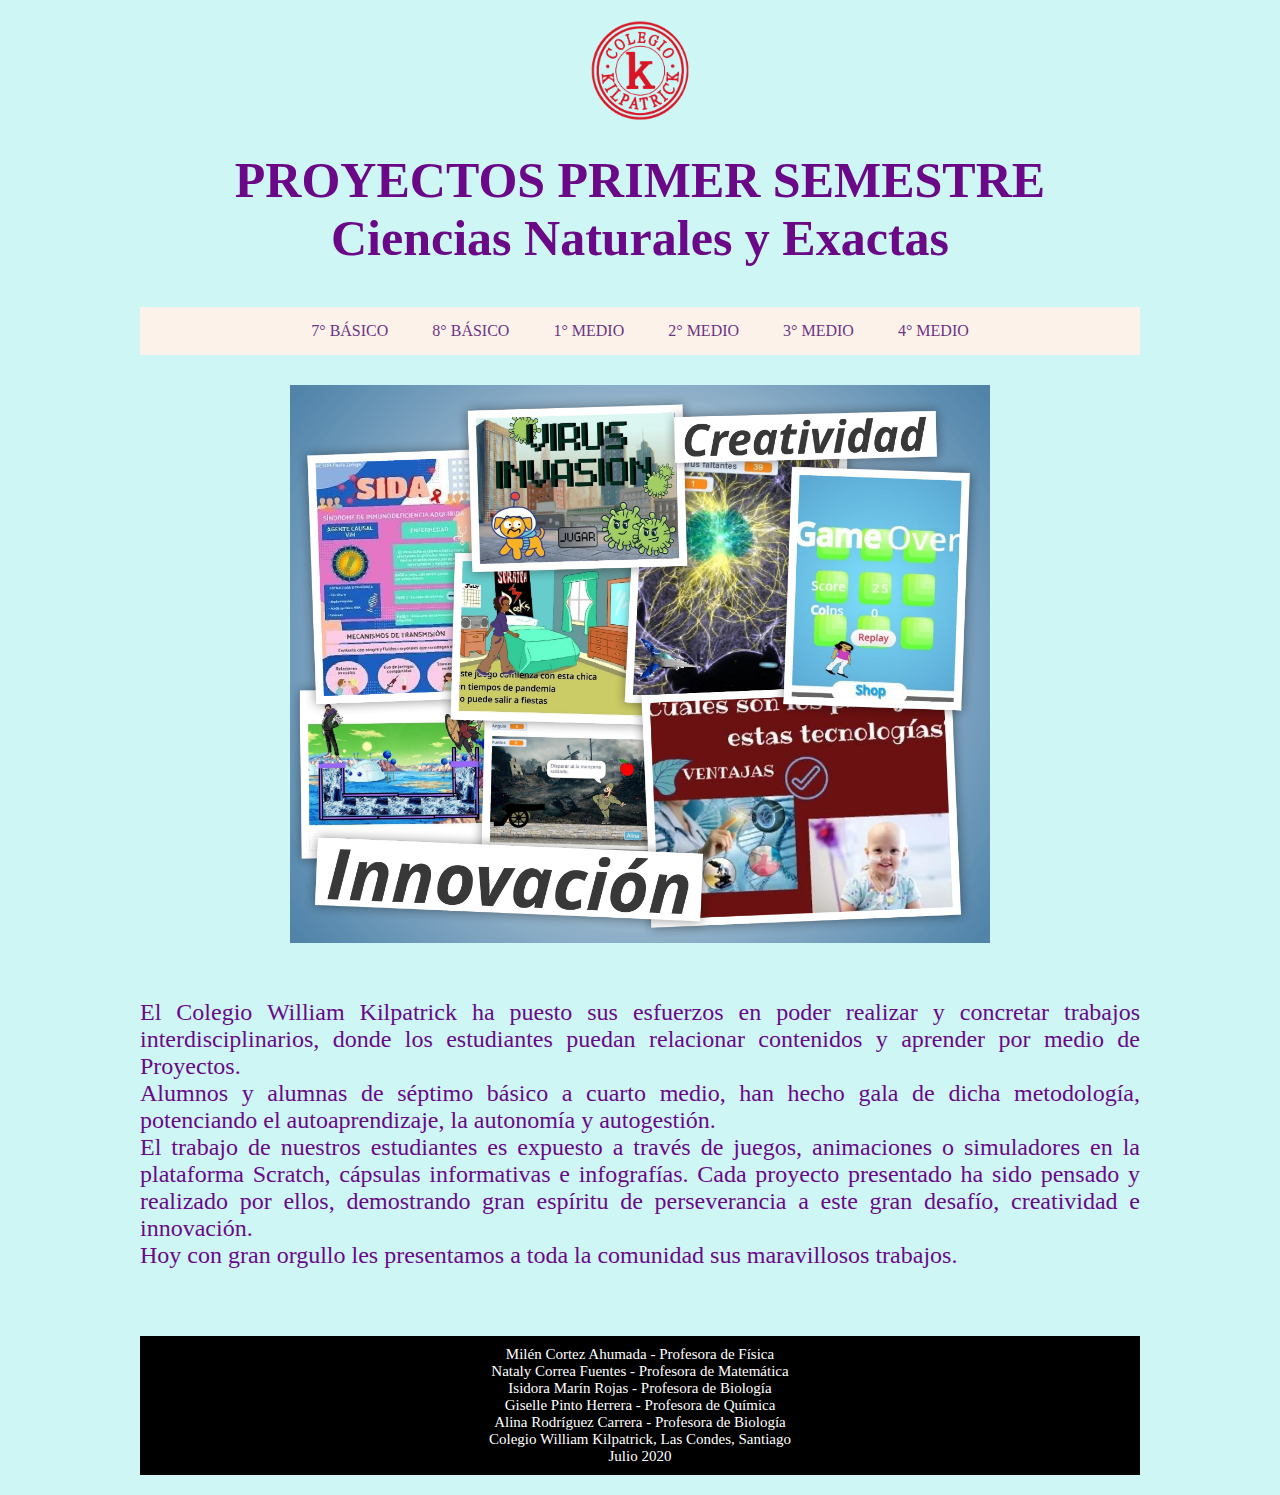
==== index.html @ eb7f9849 "Update index.html" ====
<html>
<head>
  <meta charset="utf-8">
  <meta name="viewport" content="width=device-width">
  <title>Proyectos Primer Semestre</title>
  <link rel="shortcut icon" type="image/x-icon" href="imagenes/logo_kilpi.png">
  <link rel="stylesheet" type="text/css" href="css/estilos.css"/>
  <meta name="viewport" content="initial-scale=1, maximum-scale=1">
</head>

<body>
	
<div class="contenedor">
		<header>
			<div class="logo_kilpi"> <img align="center" src="imagenes/logo_kilpi.png"  alt="Logo Kilpatrick" title="Logo Kilpatrick" width="100" style="display:block"/> </div>
			<div> <h2> <p align="center"> PROYECTOS PRIMER SEMESTRE </br> Ciencias Naturales y Exactas </h2> </div>
		
		
		<nav class="navegacion">
			<ul class="menu" >
								
				<li> <a href="#"> 7° BÁSICO </a>
					<ul class="submenu">
						<li> <a href="7.html" target="_blank"> Proyecto de Física </a> </li>
					</ul>
				 </li>
			
				<li> <a href="#"> 8° BÁSICO </a>
					<ul class="submenu">
						<li> <a href="8.html" target="_blank"> Proyectos Juegos Covid-19 </a> </li>
					</ul>
				 </li>
				
				<li> <a href="#"> 1° MEDIO </a>
					<ul class="submenu">
						<li> <a href="1.html" target="_blank"> Proyectos Juegos Covid-19 </a> </li>
					</ul>
				</li>
				<li> <a href="#"> 2° MEDIO </a> 
					<ul class="submenu">
						<li> <a href="2.html" target="_blank"> Proyectos Juegos Covid-19 </a> </li>
					</ul>
				</li>
				
				</li>
				<li> <a href="#"> 3° MEDIO </a> 
					<ul class="submenu">
						<li> <a href="3.html" target="_blank"> Proyecto Interdisciplinario: Electivo Físca y Matemática </a> </li>
						<li> <a href="3-2.html" target="_blank"> Proyecto Ciencias para la Ciudadanía </a> </li>
					</ul>
				</li>
				
				</li>
				<li> <a href="#"> 4° MEDIO </a> 
					<ul class="submenu">
						<li> <a href="4.html" target="_blank"> Proyecto Biotecnología </a> </li>
					</ul>
				</li>
			</ul>
		</nav>
		</header>
				
	<div class="portada"> <img align="center" src="imagenes/portada.jpg"  width="700" style="display:block"/> </div>
</br>	
</br>
<div> <p align="justify"> <FONT FACE="VERDANA" SIZE=5 COLOR="#6A0888"> El Colegio William Kilpatrick ha puesto sus esfuerzos en poder realizar y concretar trabajos interdisciplinarios, donde los estudiantes puedan relacionar contenidos y aprender por medio de Proyectos.
</br>
Alumnos y alumnas  de séptimo básico a cuarto medio, han hecho gala de dicha metodología, potenciando el autoaprendizaje, la autonomía y autogestión.
</br>
El trabajo de nuestros estudiantes es expuesto a través de juegos, animaciones o simuladores en la plataforma Scratch, cápsulas informativas e infografías. Cada proyecto presentado ha sido pensado y realizado por ellos, demostrando gran espíritu de perseverancia a este gran desafío, creatividad e innovación. 
</br>
Hoy con gran orgullo les presentamos a toda la comunidad sus maravillosos trabajos. </P>			
</div>
</br>
		


	<footer>
		<p align="center"> Milén Cortez Ahumada - Profesora de Física </p>
		<p align="center"> Nataly Correa Fuentes - Profesora de Matemática </p>
		<p align="center"> Isidora Marín Rojas - Profesora de Biología </p>
		<p align="center"> Giselle Pinto Herrera - Profesora de Química </p>
		<p align="center"> Alina Rodríguez Carrera - Profesora de Biología </p>
		<p align="center"> Colegio William Kilpatrick, Las Condes, Santiago </p>
		<p align="center"> Julio 2020 </p>
	</footer>
	
</div>	

 </body>
</html>
---- css/estilos.css ----
/* toda la página */
*{
	margin:0;
	padding:0;
	}

/*imagenes*/	
img{
	display:block;
	margin:auto;
	}

/*fondo*/
	
body {
	background:#CEF6F5;
	}

/* título */

header {
		margin:auto;
		width:90%;
		}
		
header h2 {
		color:#6A0888;
		clear:both;
		padding:10px 0px;
		text-align:center;
		margin:20px auto;
		font-family:cursive;
		font-size:50px;
		font-style;oblique;
		}
		
ul, ol {
		list-style:none;
		}


	
header, .main, footer{
					width:90%;
					max-width:1000px;
					margin:20px auto;		
					}
/*menú */

.navegacion{
			width:1000px;
			margin:30px auto;
			background:#FDF2E9;
			text-align: center;
            }

.navegacion ul {
              list-style: none;
			  }

.menu > li {
			position:relative;
			display:inline-block;
			}

.menu > li > a{
				display:block;
				padding: 15px 20px;
				background: #FDF2E9;
				color:#6C3483;	
				font-family:fantasy;				
				text-decoration:none;
				justify-content: space-evenly;
				}

.menu li a:hover {
				  color: #F1948A;
				  transition: all .3s;
				  }
						
/* SUB MENÚ */

.submenu {
				background: #FDF2E9;
				position:absolute;
				width:150%;
				visibility:hidden;
				opacity:0;
				transition:opacity 1.5s;
			  }

.submenu ul {
              list-style:none; 
			   }
				  
.submenu > li > a{
				display:block;
				padding:15px;
				color:black;
				font-family:fantasy;
				text-decoration:none;
				}
				  
.menu li:hover .submenu {
						visibility:visible;
						opacity:1;
						}
			  

/* CUADROS */
						
.main .articles {
				width:68.5%;
				margin-right:1.5%;
				float:left;
				}

.main .articles article {
				padding:30px;
				margin-bottom:20px;
				}


div > p {					width:90%;
					max-width:1000px;
margin:20px auto}

aside {
		width:30%;
		background:;
		float:left;
		padding:20px;
		box-sizing:border-box;
	  }
			
footer {
		background:black;
		color:white;
		clear:both;
		padding:10px 0px;
		font-size:15px;
		text-align:center;
       }

/* TABLAS */

/*table { 
    width:90%;
	border-spacing: 1px 5px;
    border-collapse: separate;
}
td { 
    padding: 2px;
}*/


/* *{
	margin:0;
	padding:0;
} */
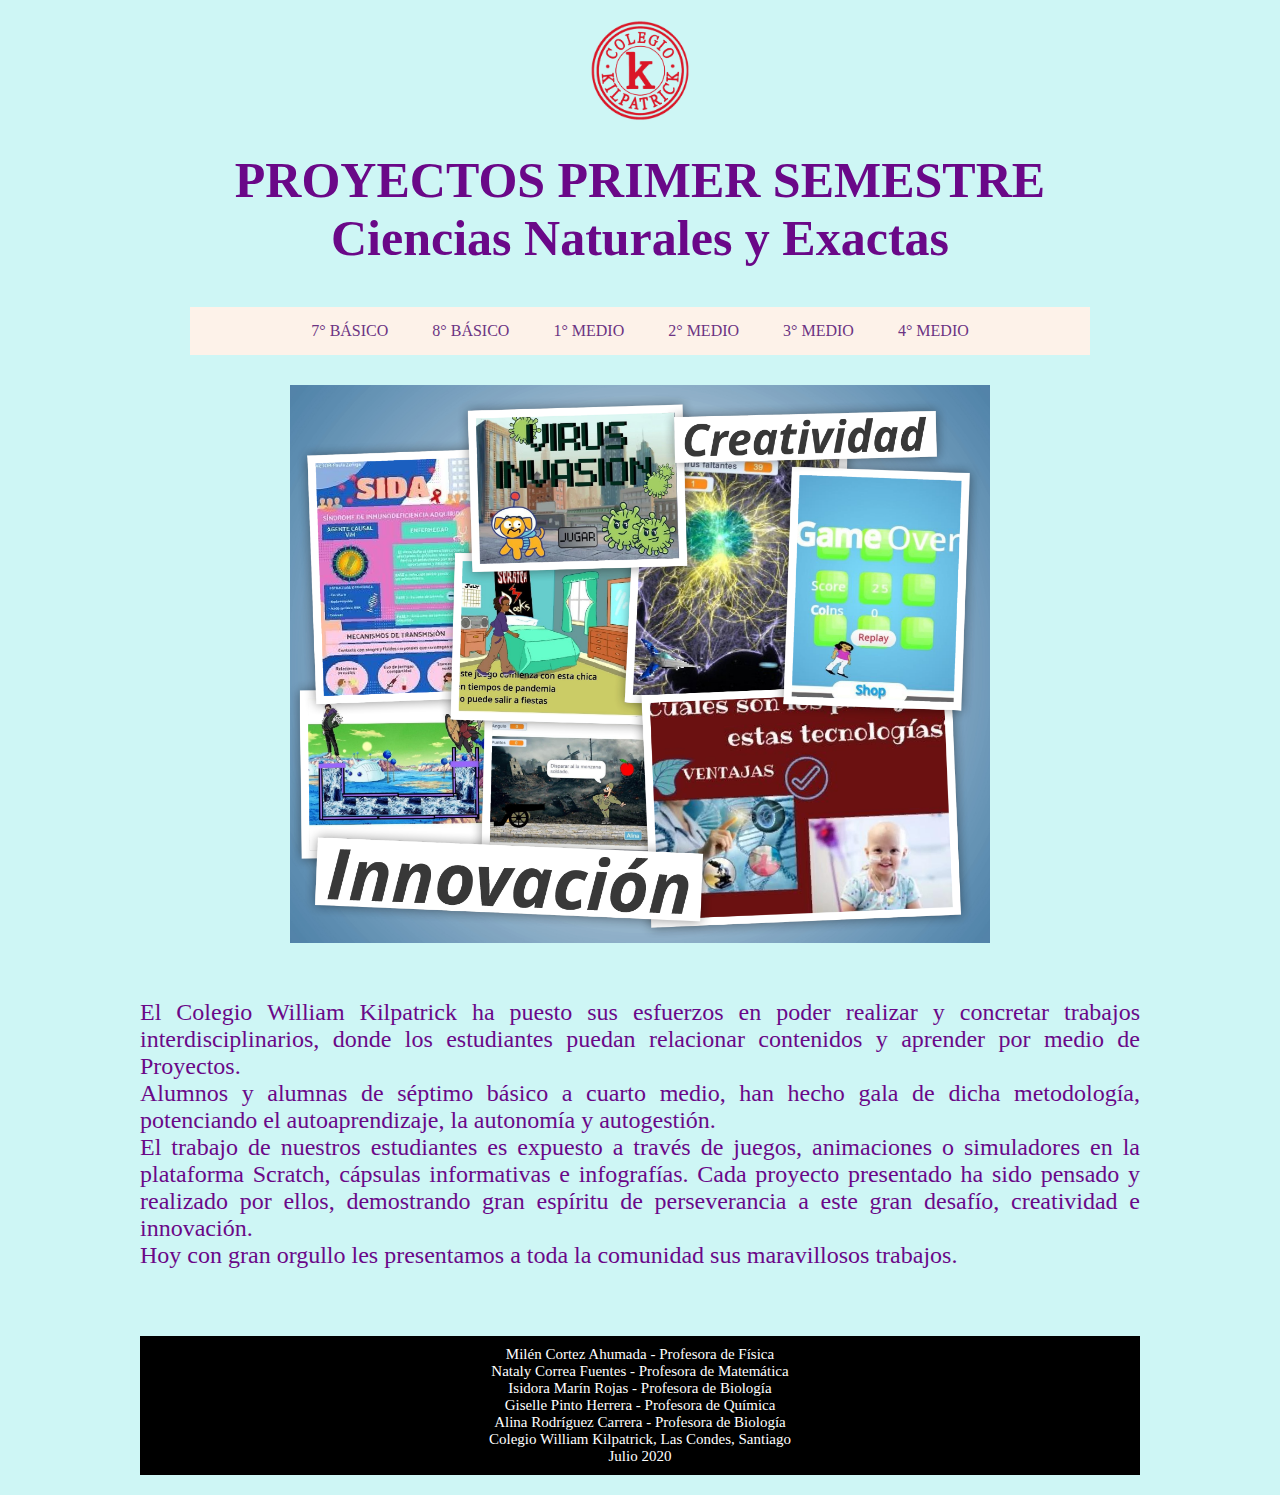
==== commit dbfe0ebc: "Create index.html" ====
--- a/index.html
+++ b/index.html
@@ -1,4 +1,4 @@
-
+<!DOCTYPE html>
 <html>
 <head>
   <meta charset="utf-8">
@@ -17,7 +17,7 @@
 			<div> <h2> <p align="center"> PROYECTOS PRIMER SEMESTRE </br> Ciencias Naturales y Exactas </h2> </div>
 		
 		
-		<nav class="navegacion">
+		<nav class="navegacion" width="90%" max-width="1000px" >
 			<ul class="menu" >
 								
 				<li> <a href="#"> 7° BÁSICO </a>
@@ -61,7 +61,7 @@
 		</nav>
 		</header>
 				
-	<div class="portada"> <img align="center" src="imagenes/portada.jpg"  width="700" style="display:block"/> </div>
+	<div class="portada" width="90%" max-width="1000px"> <img align="center" src="imagenes/portada.jpg"  width="700" style="display:block"/> </div>
 </br>	
 </br>
 <div> <p align="justify"> <FONT FACE="VERDANA" SIZE=5 COLOR="#6A0888"> El Colegio William Kilpatrick ha puesto sus esfuerzos en poder realizar y concretar trabajos interdisciplinarios, donde los estudiantes puedan relacionar contenidos y aprender por medio de Proyectos.
@@ -90,4 +90,3 @@
 
  </body>
 </html>
-
--- a/css/estilos.css
+++ b/css/estilos.css
@@ -3,6 +3,11 @@
 	margin:0;
 	padding:0;
 	}
+
+viewport{
+	    zoom: 1.0;
+		width: device-width;
+}
 
 /*imagenes*/	
 img{
@@ -48,7 +53,8 @@
 /*menú */
 
 .navegacion{
-			width:1000px;
+			width:90%;
+			max-width:1000px;
 			margin:30px auto;
 			background:#FDF2E9;
 			text-align: center;
@@ -110,8 +116,8 @@
 /* CUADROS */
 						
 .main .articles {
-				width:68.5%;
-				margin-right:1.5%;
+				width:90%;
+				max-width:1000px;
 				float:left;
 				}
 
@@ -121,9 +127,10 @@
 				}
 
 
-div > p {					width:90%;
-					max-width:1000px;
-margin:20px auto}
+div > p {					
+		width:90%;
+		max-width:1000px;
+		margin:20px auto}
 
 aside {
 		width:30%;
@@ -141,20 +148,3 @@
 		font-size:15px;
 		text-align:center;
        }
-
-/* TABLAS */
-
-/*table { 
-    width:90%;
-	border-spacing: 1px 5px;
-    border-collapse: separate;
-}
-td { 
-    padding: 2px;
-}*/
-
-
-/* *{
-	margin:0;
-	padding:0;
-} */
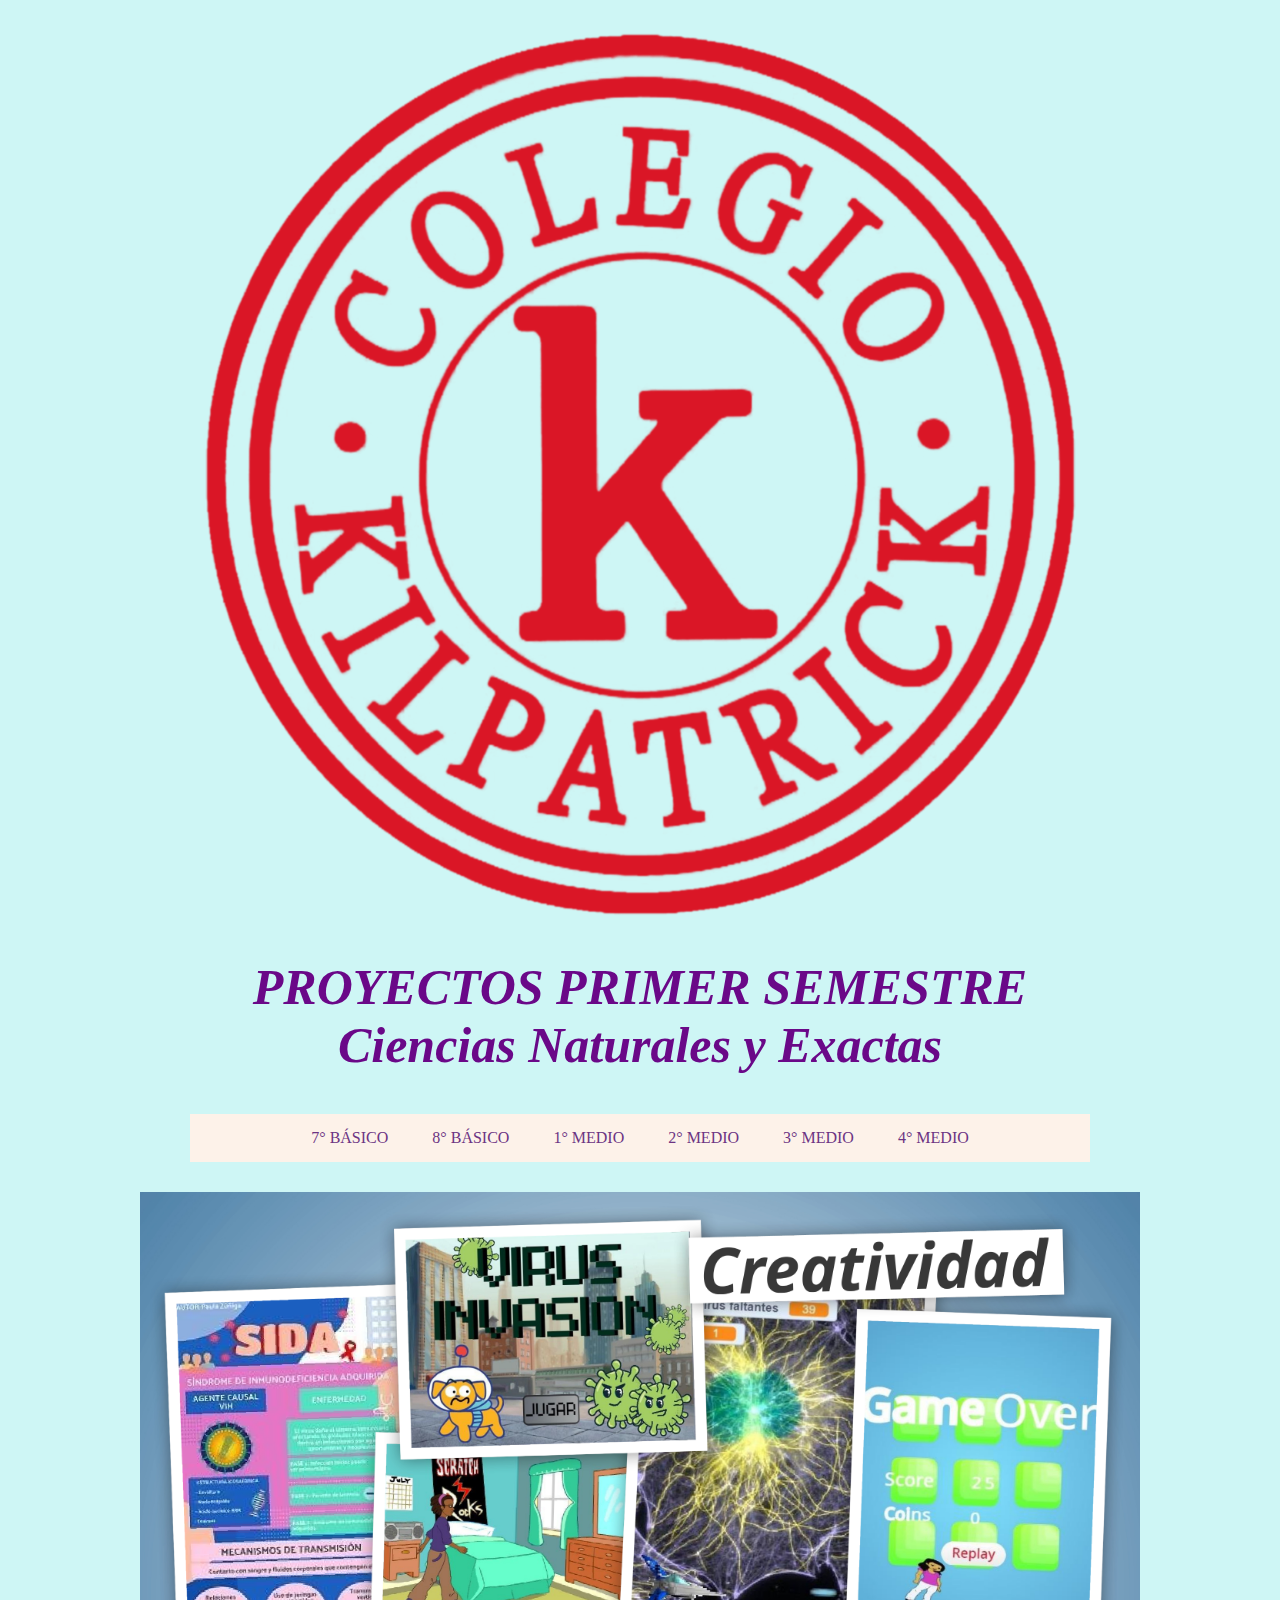
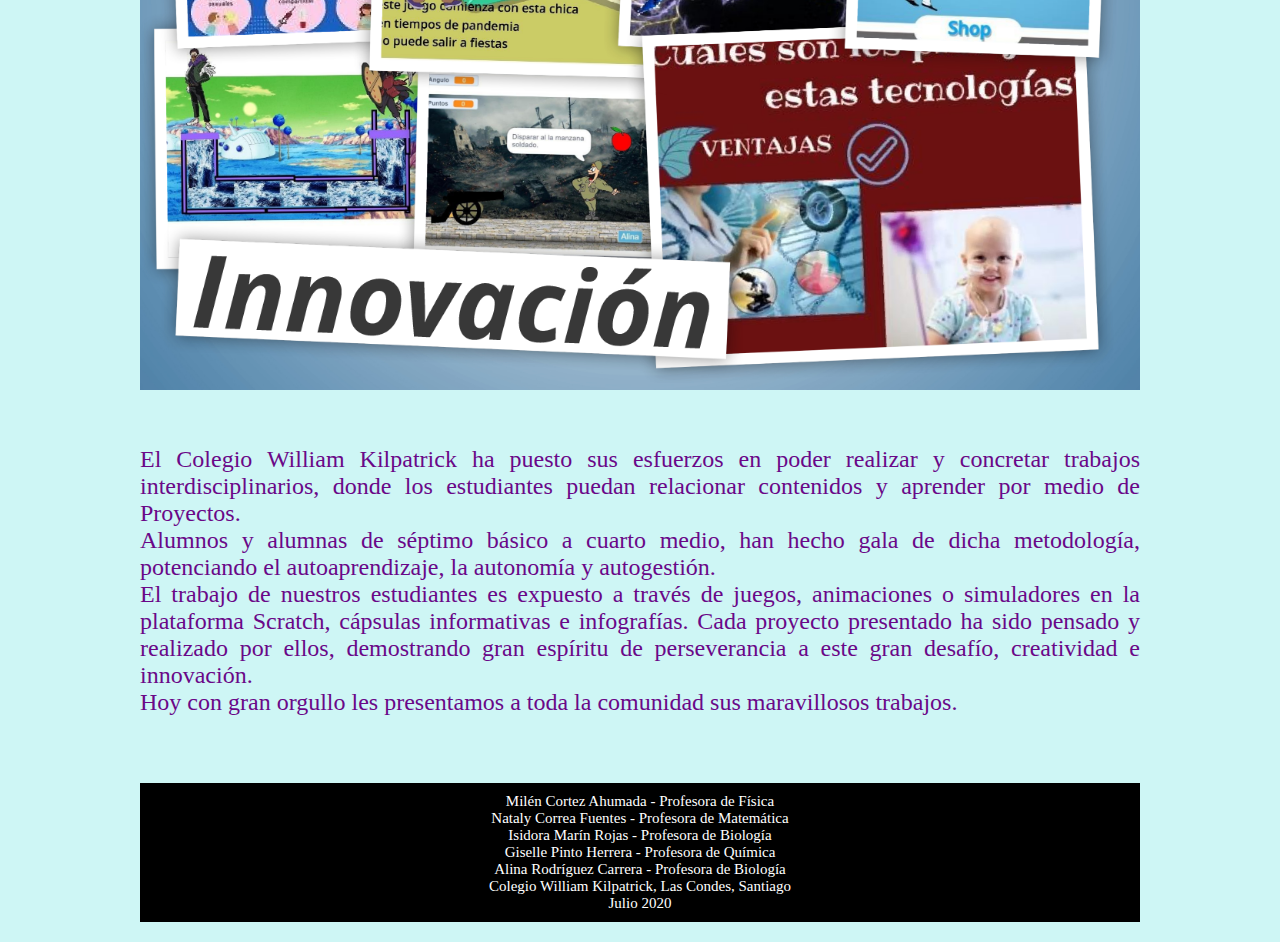
==== commit a933fba1: "Create index.html" ====
--- a/index.html
+++ b/index.html
@@ -6,7 +6,7 @@
   <title>Proyectos Primer Semestre</title>
   <link rel="shortcut icon" type="image/x-icon" href="imagenes/logo_kilpi.png">
   <link rel="stylesheet" type="text/css" href="css/estilos.css"/>
-  <meta name="viewport" content="initial-scale=1, maximum-scale=1">
+  <meta name="viewport" content="width=device-width, initial-scale=1, maximum-scale=1">
 </head>
 
 <body>
@@ -17,7 +17,7 @@
 			<div> <h2> <p align="center"> PROYECTOS PRIMER SEMESTRE </br> Ciencias Naturales y Exactas </h2> </div>
 		
 		
-		<nav class="navegacion" width="90%" max-width="1000px" >
+		<nav class="navegacion">
 			<ul class="menu" >
 								
 				<li> <a href="#"> 7° BÁSICO </a>
@@ -61,7 +61,7 @@
 		</nav>
 		</header>
 				
-	<div class="portada" width="90%" max-width="1000px"> <img align="center" src="imagenes/portada.jpg"  width="700" style="display:block"/> </div>
+	<div class="portada"> <img align="center" src="imagenes/portada.jpg"  width="700" style="display:block"/> </div>
 </br>	
 </br>
 <div> <p align="justify"> <FONT FACE="VERDANA" SIZE=5 COLOR="#6A0888"> El Colegio William Kilpatrick ha puesto sus esfuerzos en poder realizar y concretar trabajos interdisciplinarios, donde los estudiantes puedan relacionar contenidos y aprender por medio de Proyectos.
@@ -90,3 +90,4 @@
 
  </body>
 </html>
+
--- a/css/estilos.css
+++ b/css/estilos.css
@@ -11,6 +11,8 @@
 
 /*imagenes*/	
 img{
+	width:90%;
+	max-width:1000px;
 	display:block;
 	margin:auto;
 	}
@@ -36,7 +38,7 @@
 		margin:20px auto;
 		font-family:cursive;
 		font-size:50px;
-		font-style;oblique;
+		font-style: oblique;
 		}
 		
 ul, ol {
@@ -93,6 +95,8 @@
 				visibility:hidden;
 				opacity:0;
 				transition:opacity 1.5s;
+				width:90%;
+				max-width:1000px;
 			  }
 
 .submenu ul {
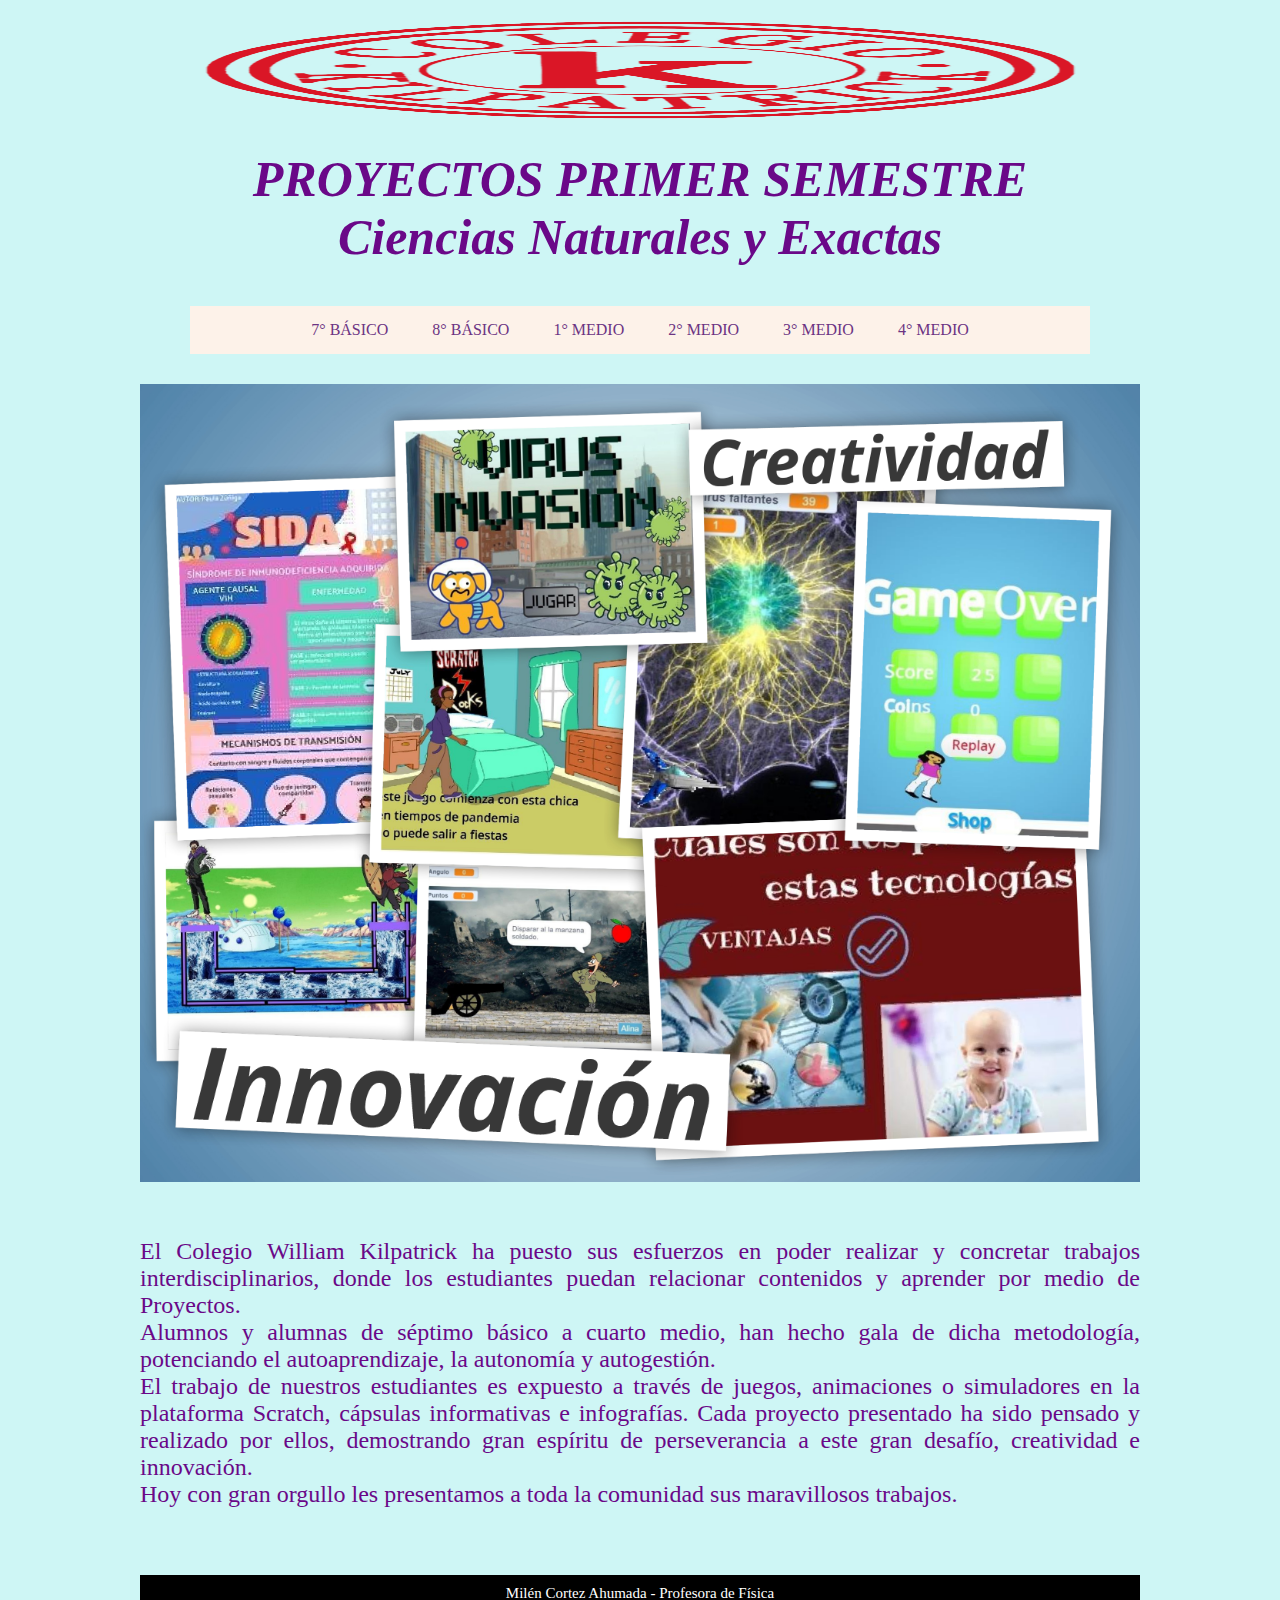
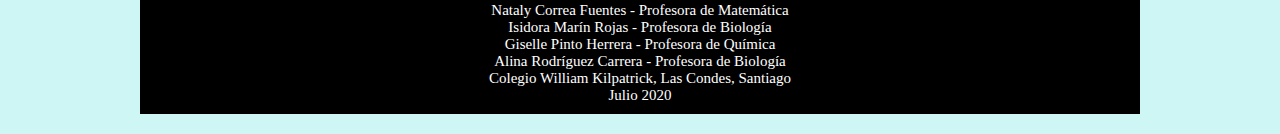
==== commit c4201024: "Create index.html" ====
--- a/index.html
+++ b/index.html
@@ -6,14 +6,14 @@
   <title>Proyectos Primer Semestre</title>
   <link rel="shortcut icon" type="image/x-icon" href="imagenes/logo_kilpi.png">
   <link rel="stylesheet" type="text/css" href="css/estilos.css"/>
-  <meta name="viewport" content="width=device-width, initial-scale=1, maximum-scale=1">
+  <meta name="viewport" content="width=device-width, user-scalable=no, initial-scale=1.0, maximum-scale=1.0, minimum-scale=1.0">
 </head>
 
 <body>
 	
 <div class="contenedor">
 		<header>
-			<div class="logo_kilpi"> <img align="center" src="imagenes/logo_kilpi.png"  alt="Logo Kilpatrick" title="Logo Kilpatrick" width="100" style="display:block"/> </div>
+			<div class="logo_kilpi"> <img align="center" src="imagenes/logo_kilpi.png"  alt="Logo Kilpatrick" title="Logo Kilpatrick" width="100" height="100"/> </div>
 			<div> <h2> <p align="center"> PROYECTOS PRIMER SEMESTRE </br> Ciencias Naturales y Exactas </h2> </div>
 		
 		
--- a/css/estilos.css
+++ b/css/estilos.css
@@ -95,8 +95,6 @@
 				visibility:hidden;
 				opacity:0;
 				transition:opacity 1.5s;
-				width:90%;
-				max-width:1000px;
 			  }
 
 .submenu ul {
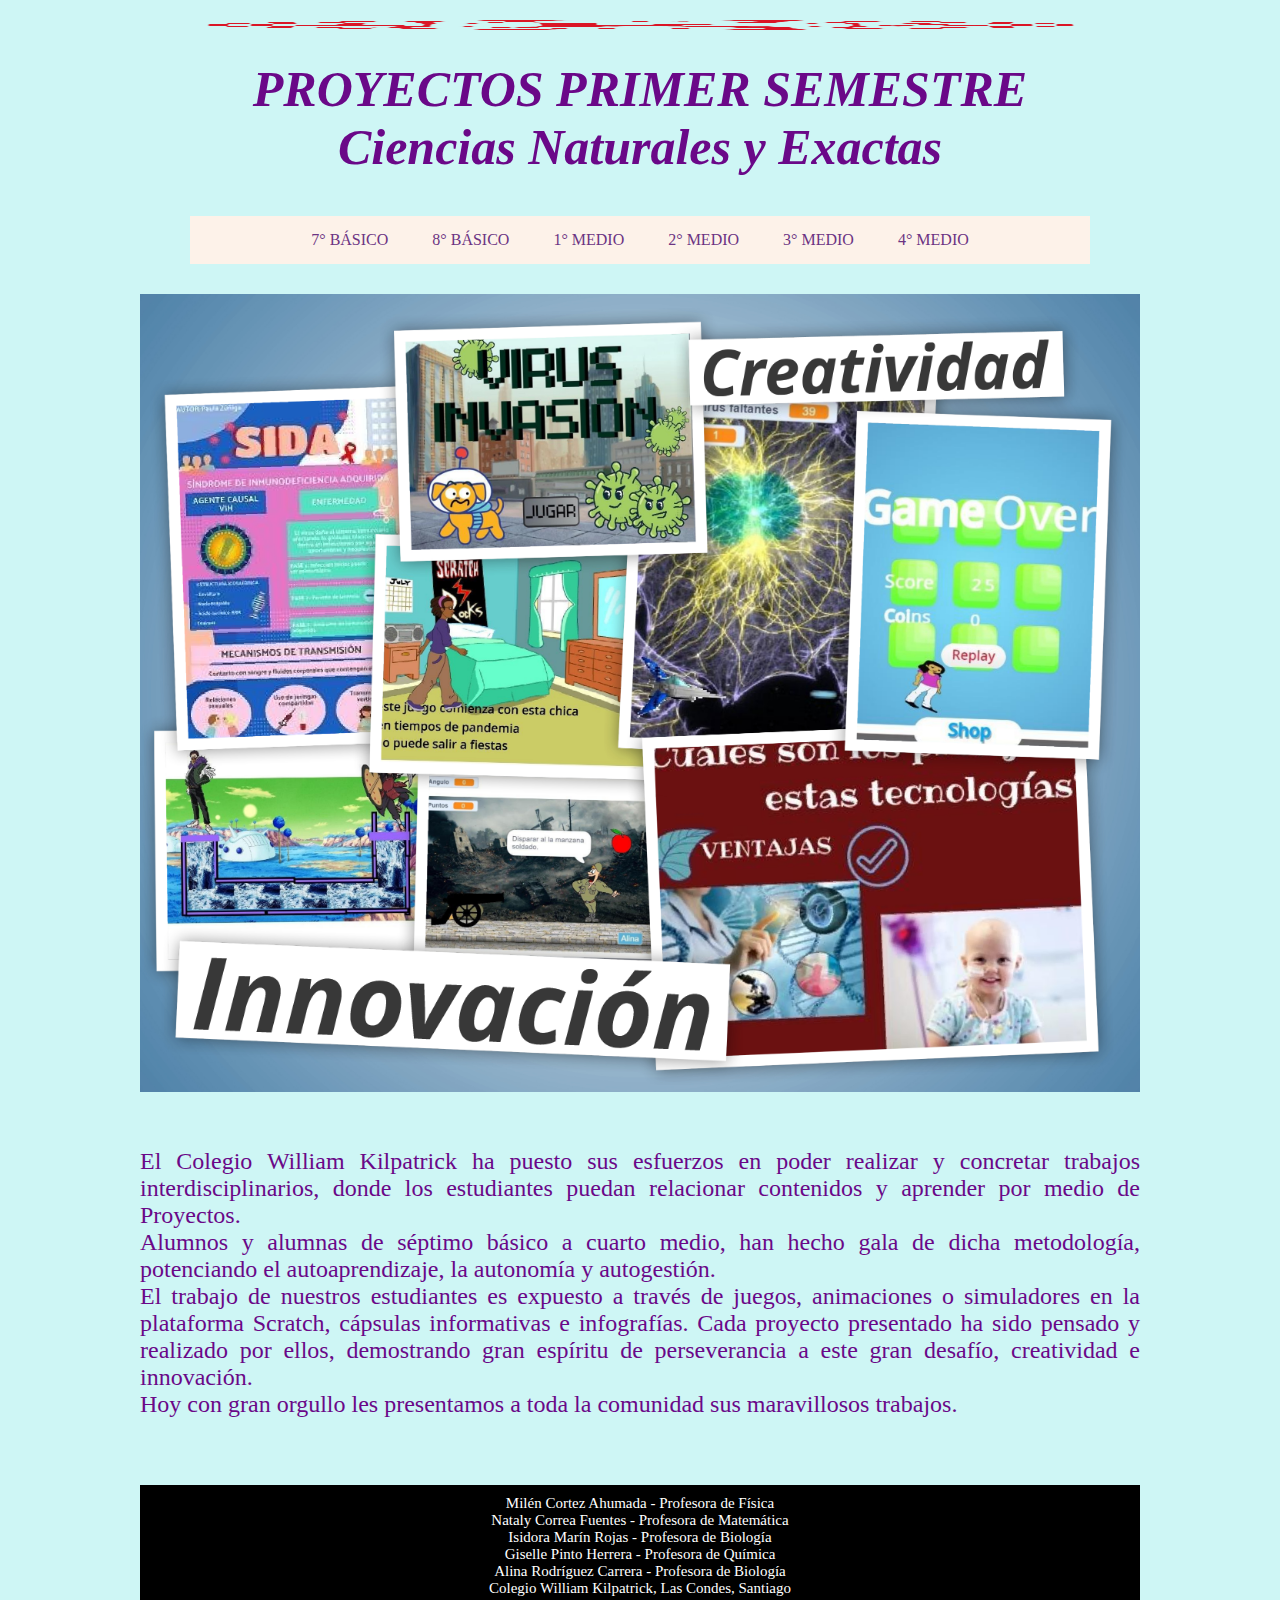
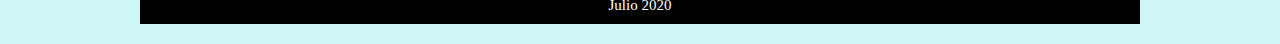
==== commit 943029a9: "Create index.html" ====
--- a/index.html
+++ b/index.html
@@ -13,7 +13,7 @@
 	
 <div class="contenedor">
 		<header>
-			<div class="logo_kilpi"> <img align="center" src="imagenes/logo_kilpi.png"  alt="Logo Kilpatrick" title="Logo Kilpatrick" width="100" height="100"/> </div>
+			<div class="logo_kilpi"> <img align="center" src="imagenes/logo_kilpi.png"  alt="Logo Kilpatrick" title="Logo Kilpatrick" width="10" height="10" class="img-fluid" alt="Responsive image"/> </div>
 			<div> <h2> <p align="center"> PROYECTOS PRIMER SEMESTRE </br> Ciencias Naturales y Exactas </h2> </div>
 		
 		
--- a/css/estilos.css
+++ b/css/estilos.css
@@ -26,7 +26,7 @@
 /* título */
 
 header {
-		margin:auto;
+		margin:20px auto;
 		width:90%;
 		}
 		
@@ -150,3 +150,6 @@
 		font-size:15px;
 		text-align:center;
        }
+
+/* width:68.5%;
+				margin-right:1.5%;*/
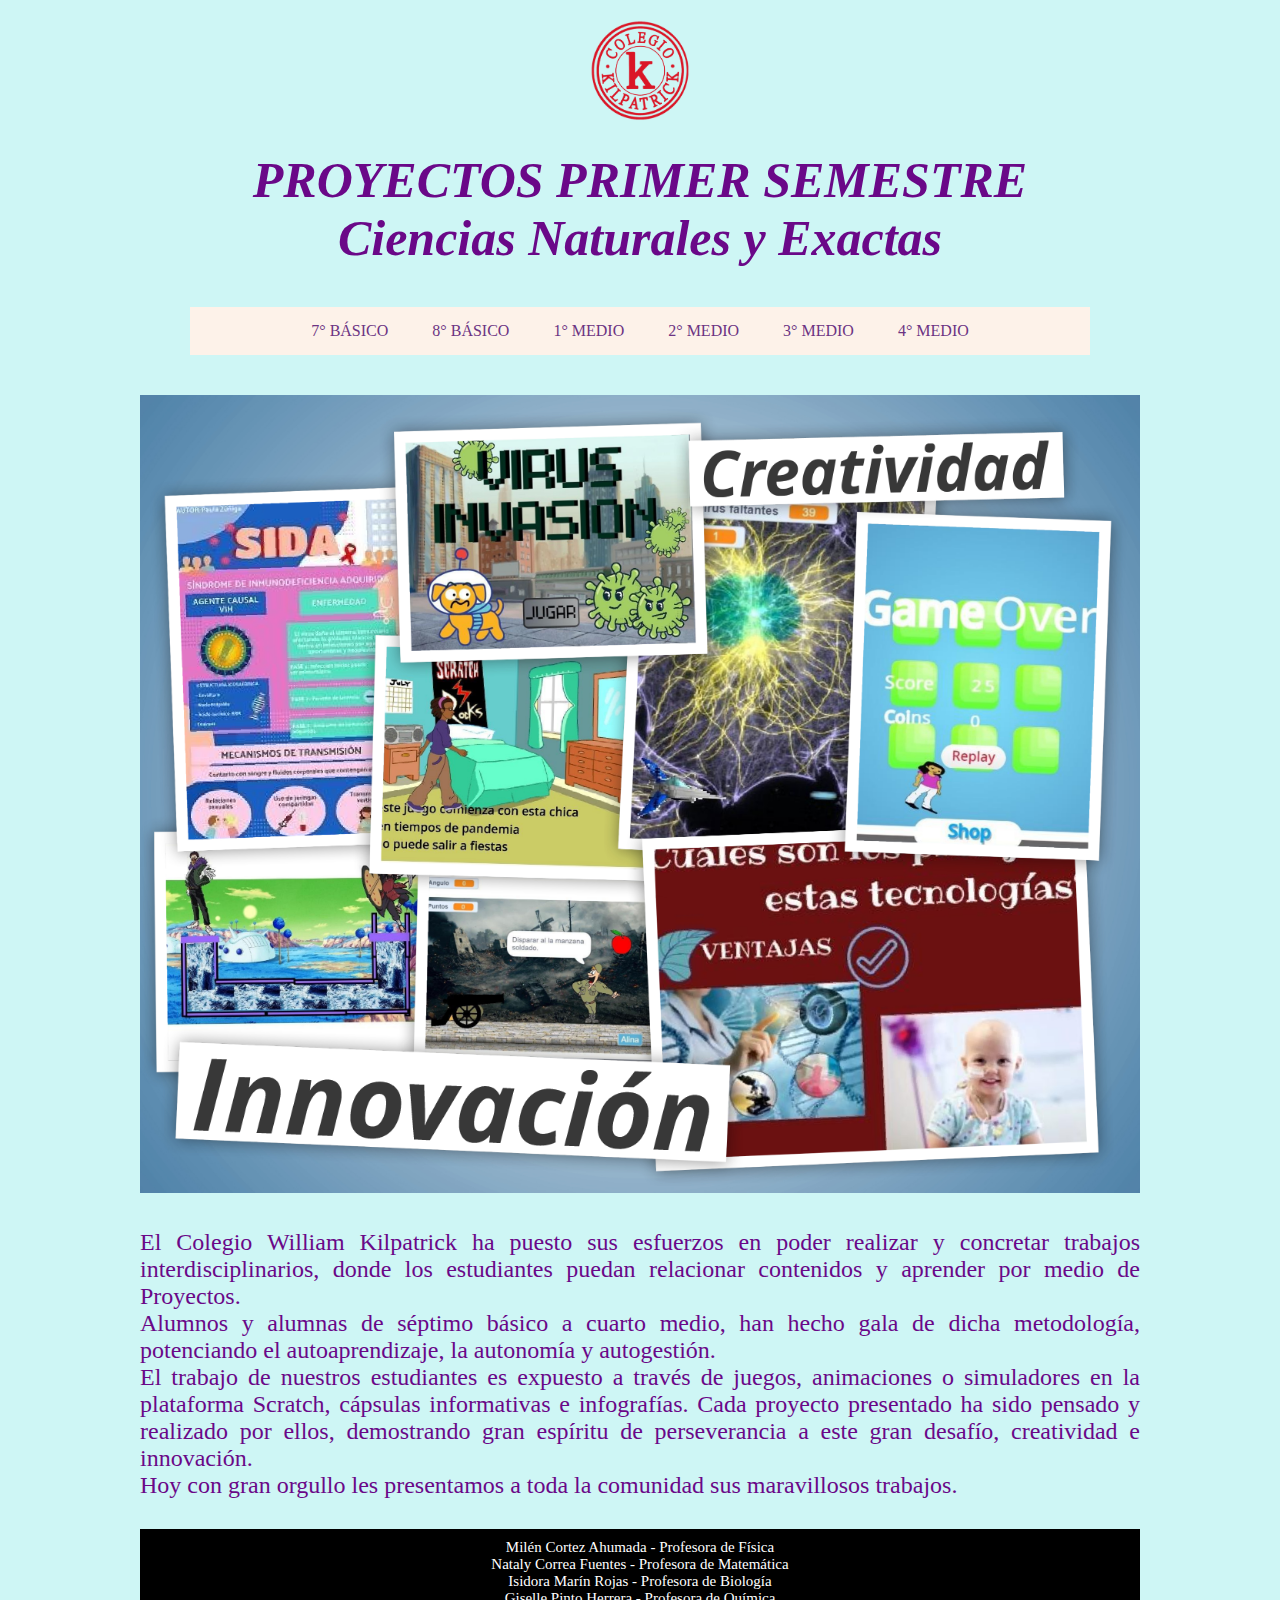
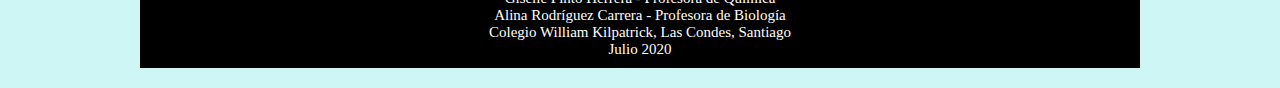
==== commit 06c682ae: "Create index.html" ====
--- a/index.html
+++ b/index.html
@@ -13,7 +13,7 @@
 	
 <div class="contenedor">
 		<header>
-			<div class="logo_kilpi"> <img align="center" src="imagenes/logo_kilpi.png"  alt="Logo Kilpatrick" title="Logo Kilpatrick" width="10" height="10" class="img-fluid" alt="Responsive image"/> </div>
+			<div class="logo_kilpi"> <img align="center" src="imagenes/logo_kilpi.png"  alt="Logo Kilpatrick" title="Logo Kilpatrick" width="100" class="img-fluid" alt="Responsive image"/> </div>
 			<div> <h2> <p align="center"> PROYECTOS PRIMER SEMESTRE </br> Ciencias Naturales y Exactas </h2> </div>
 		
 		
@@ -61,18 +61,18 @@
 		</nav>
 		</header>
 				
-	<div class="portada"> <img align="center" src="imagenes/portada.jpg"  width="700" style="display:block"/> </div>
-</br>	
+<section> 
+<img align="center" src="imagenes/portada.jpg"  width="100%" style="display:block"/>
 </br>
-<div> <p align="justify"> <FONT FACE="VERDANA" SIZE=5 COLOR="#6A0888"> El Colegio William Kilpatrick ha puesto sus esfuerzos en poder realizar y concretar trabajos interdisciplinarios, donde los estudiantes puedan relacionar contenidos y aprender por medio de Proyectos.
+</br>
+<p align="justify"> <FONT FACE="VERDANA" SIZE=5 COLOR="#6A0888"> El Colegio William Kilpatrick ha puesto sus esfuerzos en poder realizar y concretar trabajos interdisciplinarios, donde los estudiantes puedan relacionar contenidos y aprender por medio de Proyectos.
 </br>
 Alumnos y alumnas  de séptimo básico a cuarto medio, han hecho gala de dicha metodología, potenciando el autoaprendizaje, la autonomía y autogestión.
 </br>
 El trabajo de nuestros estudiantes es expuesto a través de juegos, animaciones o simuladores en la plataforma Scratch, cápsulas informativas e infografías. Cada proyecto presentado ha sido pensado y realizado por ellos, demostrando gran espíritu de perseverancia a este gran desafío, creatividad e innovación. 
 </br>
 Hoy con gran orgullo les presentamos a toda la comunidad sus maravillosos trabajos. </P>			
-</div>
-</br>
+</section>
 		
 
 
--- a/css/estilos.css
+++ b/css/estilos.css
@@ -4,26 +4,27 @@
 	padding:0;
 	}
 
-viewport{
-	    zoom: 1.0;
-		width: device-width;
-}
-
-/*imagenes*/	
 img{
-	width:90%;
-	max-width:1000px;
 	display:block;
 	margin:auto;
 	}
 
-/*fondo*/
-	
+.logo_kilpi 
+			{width:90%;
+			max-width:400px;
+			margin:20px auto;		
+			}
+
+
 body {
 	background:#CEF6F5;
 	}
 
-/* título */
+.contenedor {
+	width:100%;
+	margin:0 auto;
+	overflow:hidden;
+	}
 
 header {
 		margin:20px auto;
@@ -44,15 +45,12 @@
 ul, ol {
 		list-style:none;
 		}
-
-
 	
 header, .main, footer{
 					width:90%;
 					max-width:1000px;
 					margin:20px auto;		
 					}
-/*menú */
 
 .navegacion{
 			width:90%;
@@ -86,8 +84,6 @@
 				  transition: all .3s;
 				  }
 						
-/* SUB MENÚ */
-
 .submenu {
 				background: #FDF2E9;
 				position:absolute;
@@ -113,10 +109,7 @@
 						visibility:visible;
 						opacity:1;
 						}
-			  
-
-/* CUADROS */
-						
+			 				
 .main .articles {
 				width:90%;
 				max-width:1000px;
@@ -128,19 +121,12 @@
 				margin-bottom:20px;
 				}
 
-
-div > p {					
+section {
+		padding:10px 0px;
 		width:90%;
 		max-width:1000px;
-		margin:20px auto}
-
-aside {
-		width:30%;
-		background:;
-		float:left;
-		padding:20px;
-		box-sizing:border-box;
-	  }
+		margin:20px auto;
+		}
 			
 footer {
 		background:black;
@@ -150,6 +136,3 @@
 		font-size:15px;
 		text-align:center;
        }
-
-/* width:68.5%;
-				margin-right:1.5%;*/
